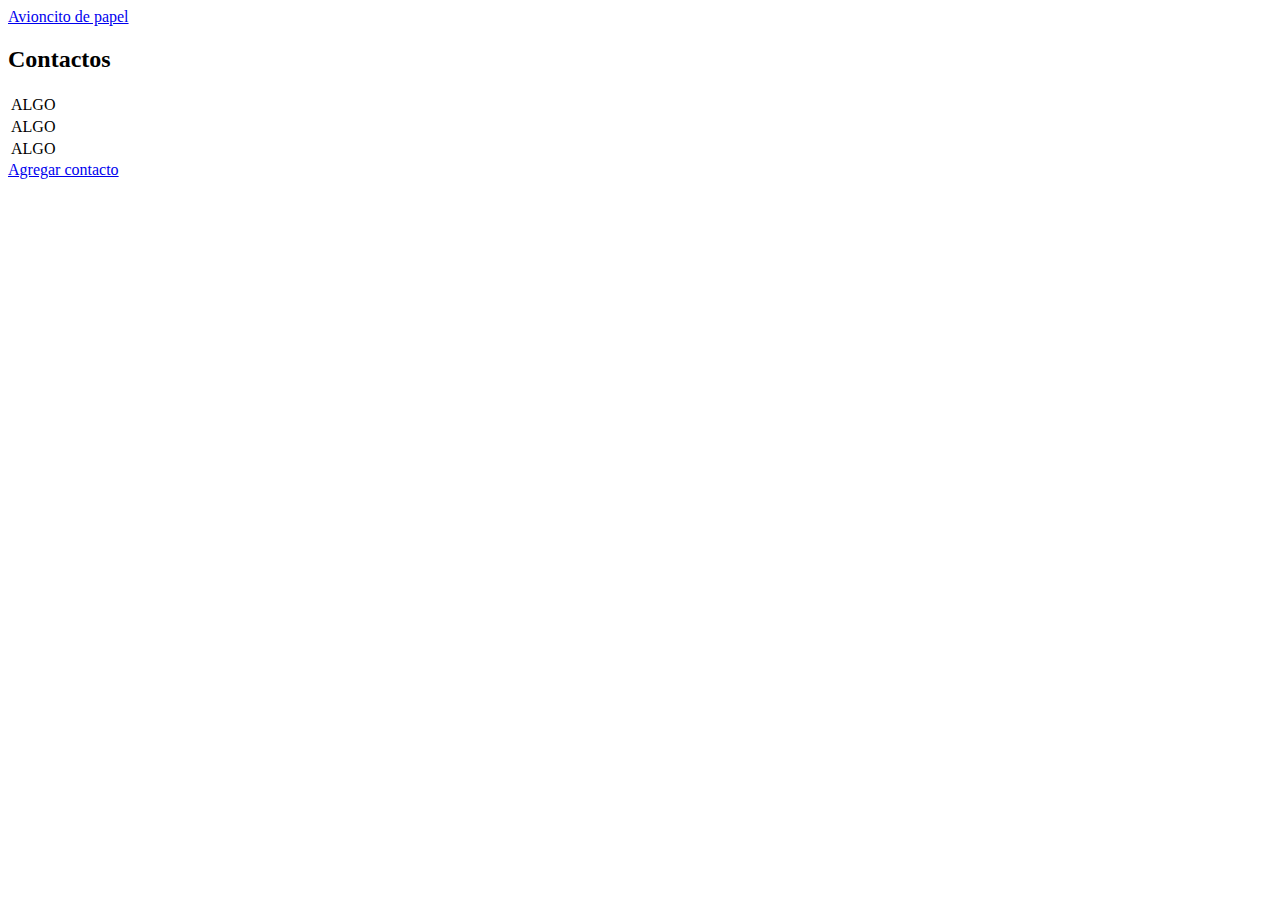
==== index.html @ b971a5b5 "Archivos html" ====
<!DOCTYPE html>
<html lang="en">
  <head>
    <meta charset="utf-8">
    
    <meta name="viewport" content="width=device-width, initial-scale=1">
    

    <title>Avioncito de papel</title>

    <!-- Bootstrap CSS -->
    <link href="css/bootstrap.min.css" rel="stylesheet">

    <!-- Estilo de la página -->
    <link href="css/style.css" rel="stylesheet">

    
  </head>
  

  <body>

    

    

      <nav class="navbar navbar-default navbar-fixed-top" role="navigation">
        <div class="navbar-header">
          <a class="navbar-brand" href="#"> Avioncito de papel </a>
        </div>
      </nav>

      <div class="container">

      <div class="row ">



        <div class="col-md-4">
          <h2>Contactos</h2>
          <table class="table table-striped">
            <tr>
            <td>ALGO</td>
            </tr>
            <tr>
            <td>ALGO</td>
            </tr>
            <tr>
            <td>ALGO</td>
            </tr>
          </table>
          <a href="agregar_contacto.html" class="btn btn-success"  role="button">Agregar contacto</a>
        </div>

        <div class="col-md-8">
        </div>

      </div>

    </div> <!-- /container -->


    
  </body>
</html>
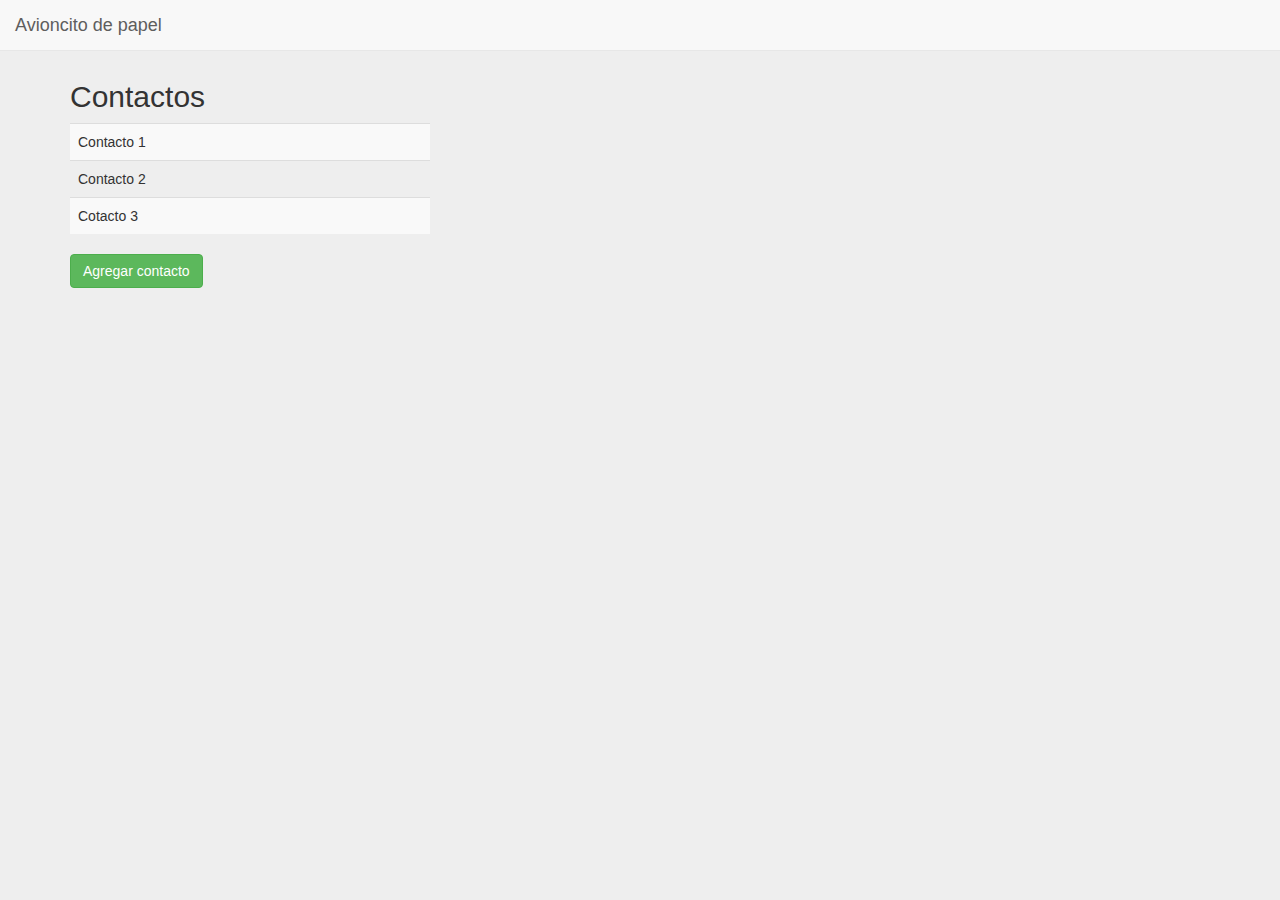
==== commit 5f3537bb: "Últimos cambios" ====
--- a/index.html
+++ b/index.html
@@ -40,13 +40,13 @@
           <h2>Contactos</h2>
           <table class="table table-striped">
             <tr>
-            <td>ALGO</td>
+            <td>Contacto 1</td>
             </tr>
             <tr>
-            <td>ALGO</td>
+            <td>Contacto 2</td>
             </tr>
             <tr>
-            <td>ALGO</td>
+            <td>Cotacto 3</td>
             </tr>
           </table>
           <a href="agregar_contacto.html" class="btn btn-success"  role="button">Agregar contacto</a>
--- a/css/style.css
+++ b/css/style.css
@@ -0,0 +1,17 @@
+body {
+  
+  background-color: #eee;
+}
+
+/*
+.form-horizontal {
+  max-width:400px;
+  padding: 15px;
+  margin: 0 auto;
+}*/
+
+.container{
+	margin-top: 60px;
+}
+
+
